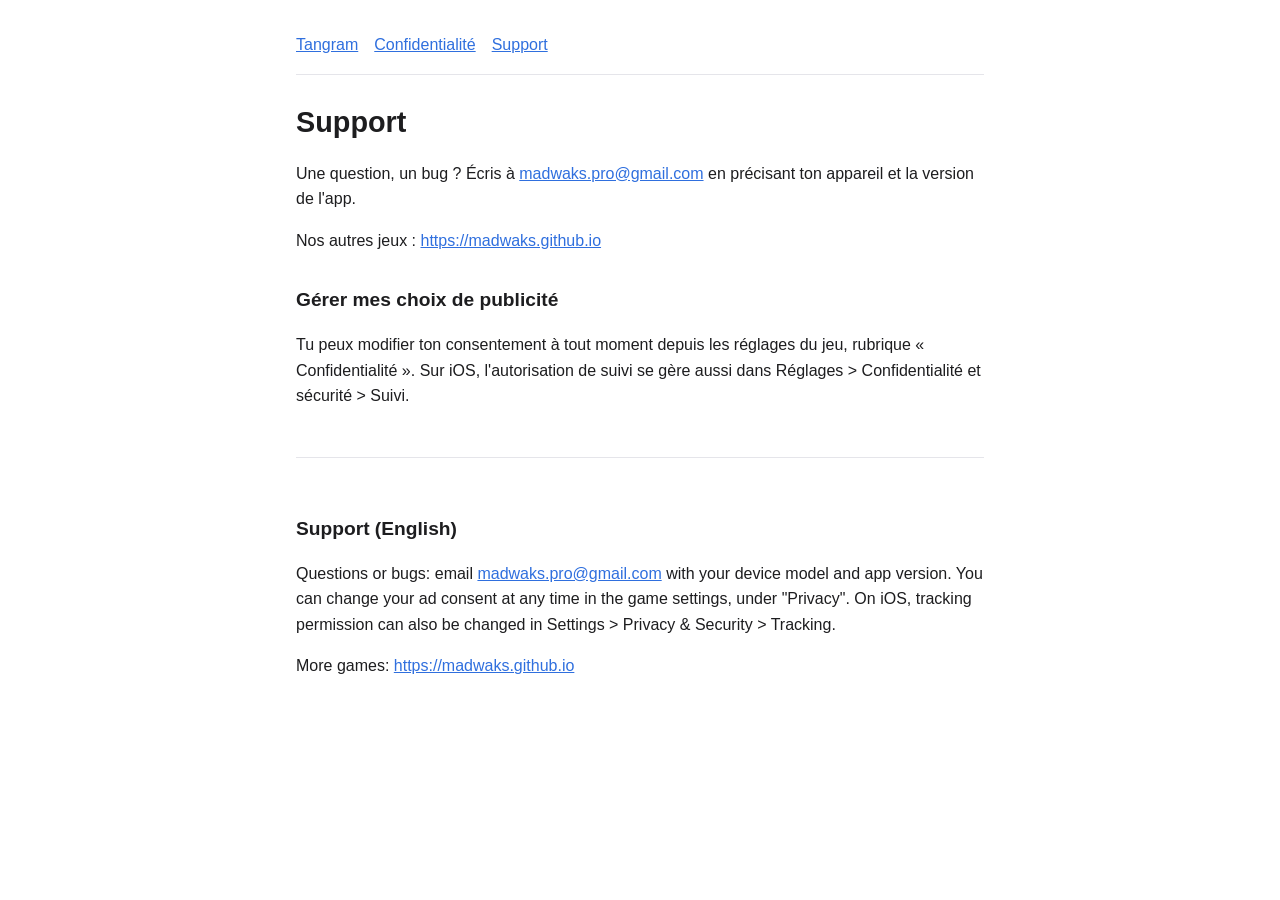
==== tangram/support.html @ 360d21fb "Add Madwaks site with Tangram privacy, support and app-ads.txt Co-Authored-By: Claude Opus 5.5 <nore" ====
<!doctype html>
<html lang="fr">
<head>
  <meta charset="utf-8">
  <meta name="viewport" content="width=device-width, initial-scale=1">
  <title>Tangram — Support</title>
  <link rel="stylesheet" href="../style.css">
</head>
<body>
  <main>
    <nav>
      <a href="./">Tangram</a>
      <a href="privacy.html">Confidentialité</a>
      <a href="support.html">Support</a>
    </nav>

    <h1>Support</h1>

    <p>
      Une question, un bug ? Écris à
      <a href="mailto:madwaks.pro@gmail.com">madwaks.pro@gmail.com</a> en précisant ton
      appareil et la version de l'app.
    </p>

    <p>
      Nos autres jeux : <a href="https://madwaks.github.io">https://madwaks.github.io</a>
    </p>

    <h2>Gérer mes choix de publicité</h2>
    <p>
      Tu peux modifier ton consentement à tout moment depuis les réglages du
      jeu, rubrique « Confidentialité ». Sur iOS, l'autorisation de suivi se
      gère aussi dans Réglages &gt; Confidentialité et sécurité &gt; Suivi.
    </p>

    <section class="lang" lang="en">
      <h2>Support (English)</h2>
      <p>
        Questions or bugs: email
        <a href="mailto:madwaks.pro@gmail.com">madwaks.pro@gmail.com</a> with your device model
        and app version. You can change your ad consent at any time in the
        game settings, under "Privacy". On iOS, tracking permission can also
        be changed in Settings &gt; Privacy &amp; Security &gt; Tracking.
      </p>
      <p>
        More games: <a href="https://madwaks.github.io">https://madwaks.github.io</a>
      </p>
    </section>
  </main>
</body>
</html>
---- style.css ----
:root {
  --bg: #ffffff;
  --fg: #1d1d1f;
  --muted: #6e6e73;
  --accent: #2f6fde;
  --border: #e5e5ea;
}

@media (prefers-color-scheme: dark) {
  :root {
    --bg: #111113;
    --fg: #f2f2f7;
    --muted: #a1a1a6;
    --accent: #6ea0ff;
    --border: #2c2c30;
  }
}

* { box-sizing: border-box; }

body {
  margin: 0;
  background: var(--bg);
  color: var(--fg);
  font: 16px/1.6 -apple-system, BlinkMacSystemFont, "Segoe UI", Roboto, sans-serif;
}

main {
  max-width: 720px;
  margin: 0 auto;
  padding: 32px 16px 64px;
}

h1 { font-size: 1.8rem; margin-bottom: 0.25rem; }
h2 { font-size: 1.2rem; margin-top: 2rem; }
a { color: var(--accent); }
.muted { color: var(--muted); }

nav {
  display: flex;
  gap: 16px;
  padding-bottom: 16px;
  border-bottom: 1px solid var(--border);
  margin-bottom: 24px;
}

.lang { margin-top: 3rem; padding-top: 1.5rem; border-top: 1px solid var(--border); }
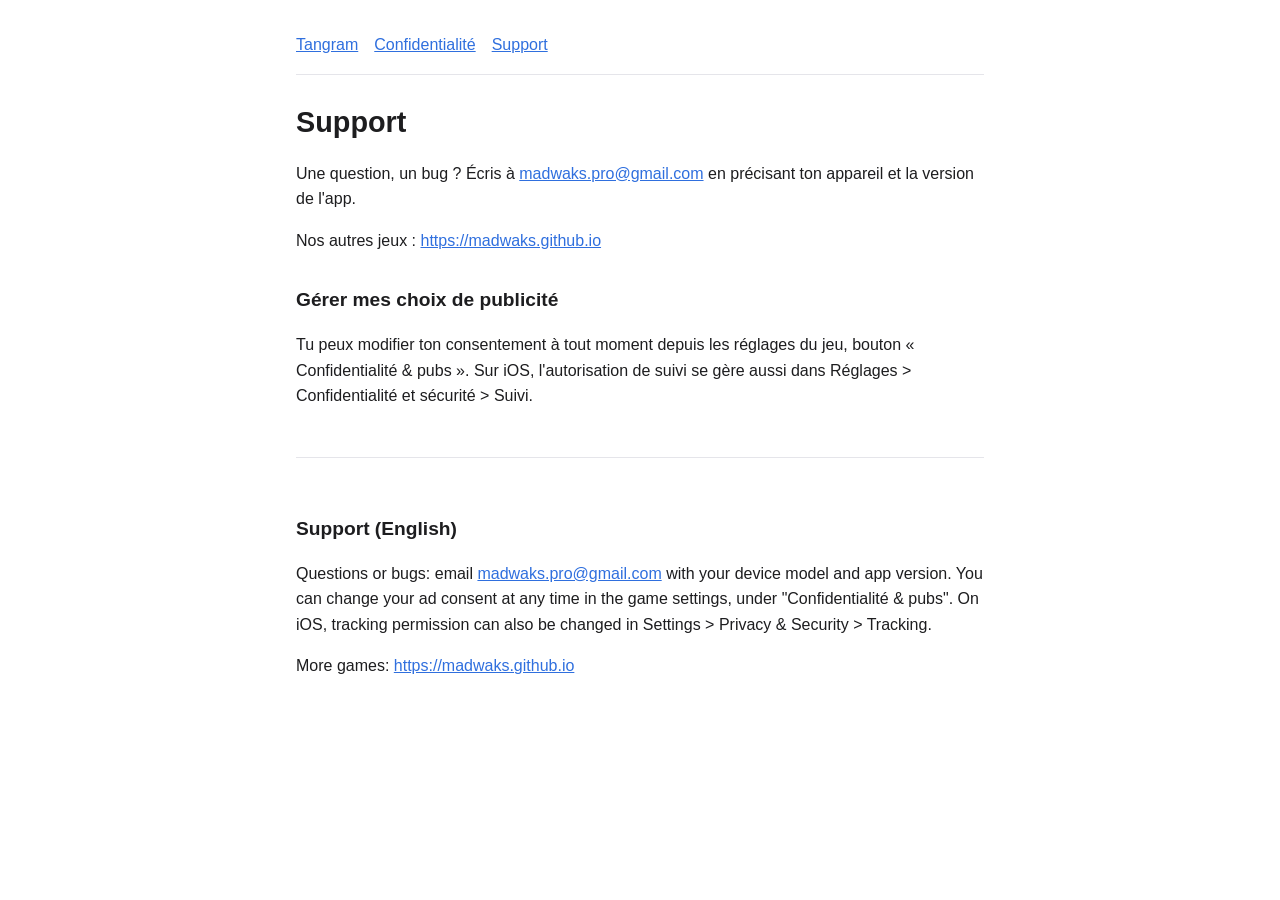
==== commit c96a0825: "Match privacy button label in Tangram pages Co-Authored-By: Claude Opus 5.5 <noreply@anthropic.com>" ====
--- a/tangram/support.html
+++ b/tangram/support.html
@@ -29,7 +29,7 @@
     <h2>Gérer mes choix de publicité</h2>
     <p>
       Tu peux modifier ton consentement à tout moment depuis les réglages du
-      jeu, rubrique « Confidentialité ». Sur iOS, l'autorisation de suivi se
+      jeu, bouton « Confidentialité &amp; pubs ». Sur iOS, l'autorisation de suivi se
       gère aussi dans Réglages &gt; Confidentialité et sécurité &gt; Suivi.
     </p>
 
@@ -39,7 +39,7 @@
         Questions or bugs: email
         <a href="mailto:madwaks.pro@gmail.com">madwaks.pro@gmail.com</a> with your device model
         and app version. You can change your ad consent at any time in the
-        game settings, under "Privacy". On iOS, tracking permission can also
+        game settings, under "Confidentialité &amp; pubs". On iOS, tracking permission can also
         be changed in Settings &gt; Privacy &amp; Security &gt; Tracking.
       </p>
       <p>
